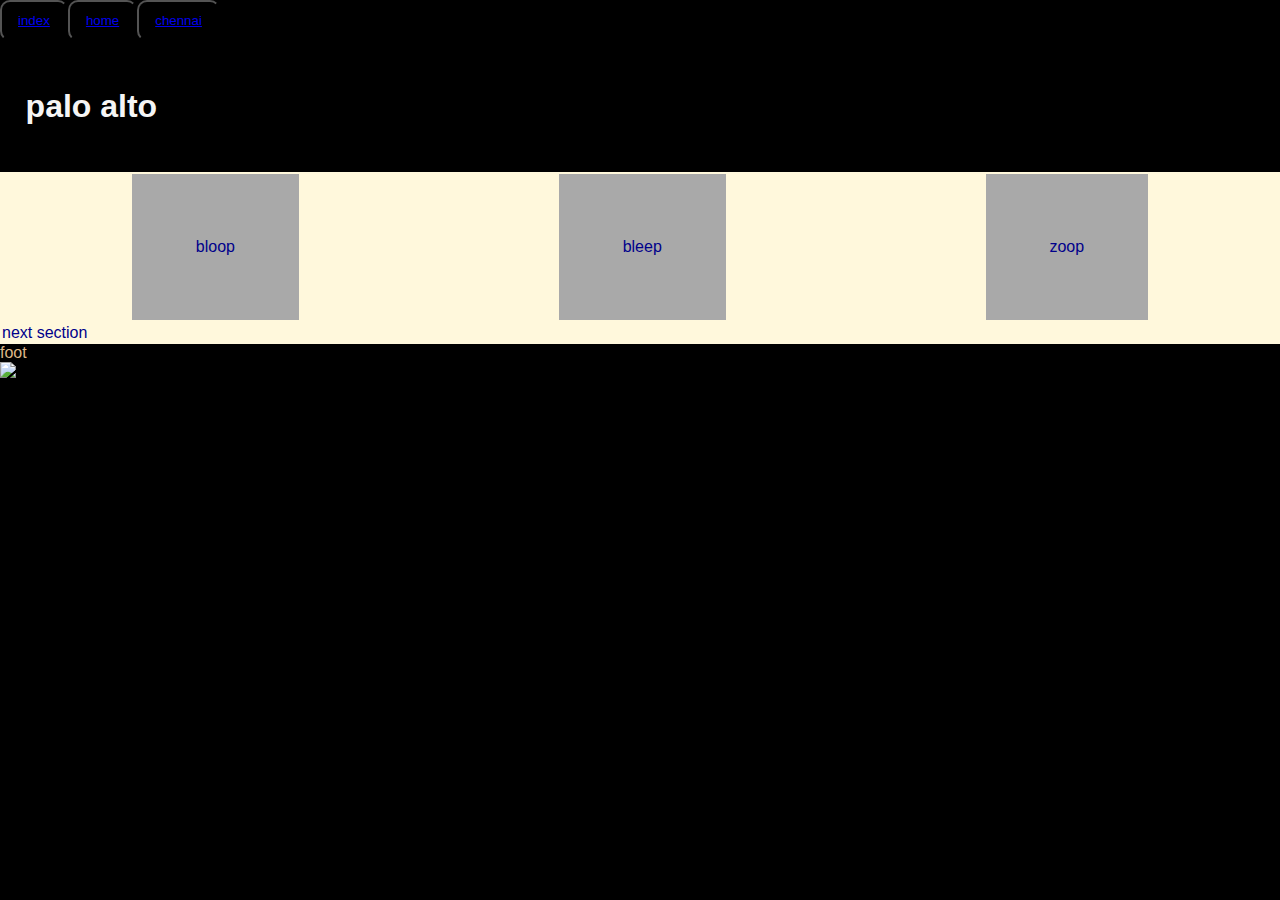
==== nav pages/palo alto.html @ 42920360 "multi pages" ====
<!DOCTYPE html>
<html>
    <head>
        <title>My page!</title>
        <link rel="stylesheet" href="../styles.css"/>

    </head>
    <body>
        <nav>
            <ul>
                <button><li><a href="../index.html">index</a></li></button>
                <button><li><a href="home.html">home</a></li></button>
                <button><li><a href="chennai.html">chennai</a></li></button>
            </ul>
        </nav>
        <h1>palo alto</h1>
        <section>
            <div>bloop</div>
            <div>bleep</div>
            <div>zoop</div>
        </section>
        <section>
            next section
        </section>
        <footer>foot</footer>
        <img src="pup.jpg"/>
    </body>
</html>
---- styles.css ----
h1 {
    color: whitesmoke;
    padding: 2%;
}
body {
    background-color: black;
    font-family: Helvetica, sans-serif;
    color: burlywood;
    margin: 0;
}
section {
    background-color: cornsilk;
    color: darkblue;
    display: flex;
    flex-direction: row;
    padding: 2px;
}
div {
    background-color: darkgray;
    padding: 5%;
    margin:auto;
}
ul {
    margin:0;
    padding:0;
    list-style-type: none;
    display: flex;
    flex-direction: row;
}
li{
    padding: 10px;
}
button {
    background-color: black;
    color: whitesmoke;
    border-radius: 10px;
}
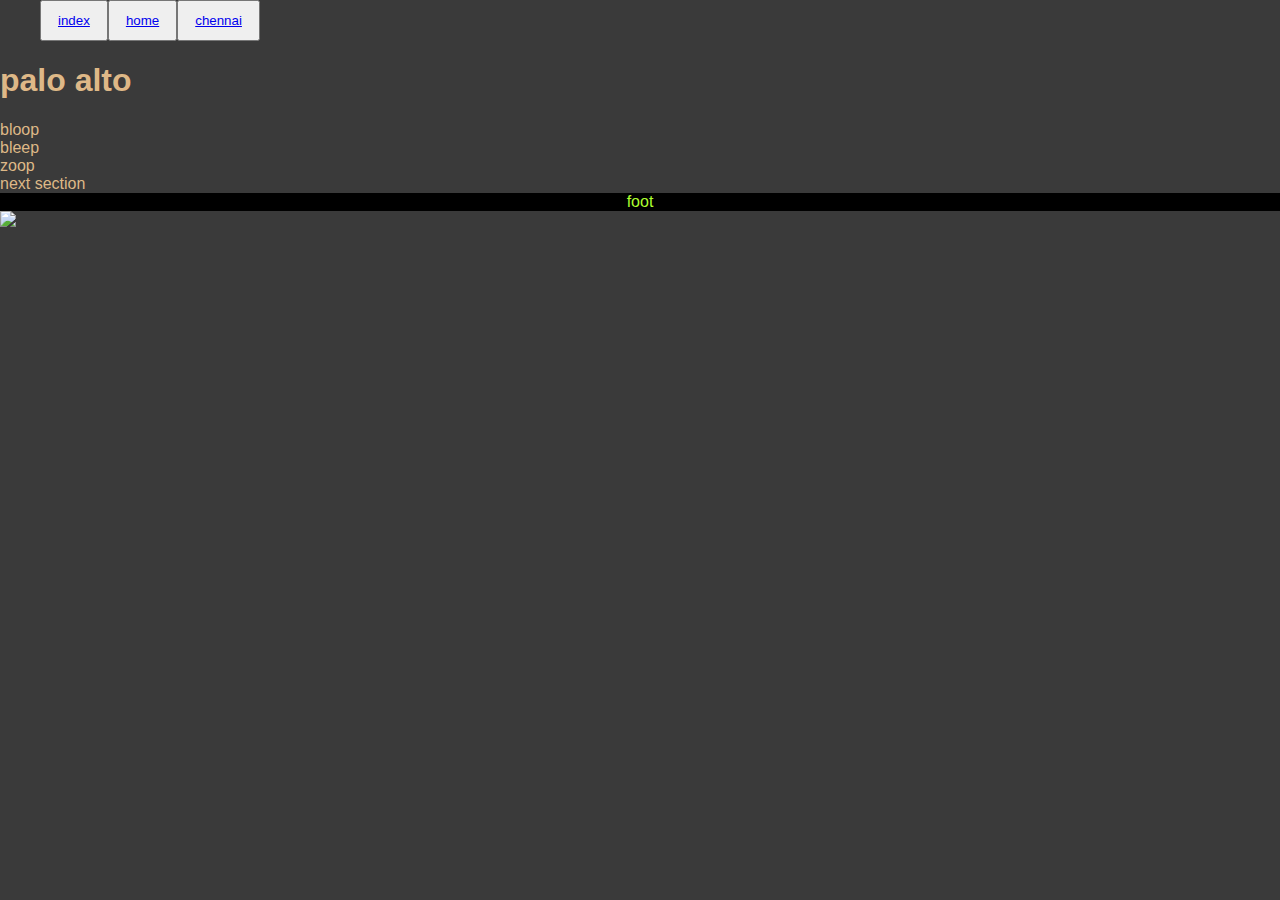
==== commit 6e0cc79a: "basic" ====
--- a/nav pages/palo alto.html
+++ b/nav pages/palo alto.html
@@ -3,9 +3,10 @@
     <head>
         <title>My page!</title>
         <link rel="stylesheet" href="../styles.css"/>
+    </head>
 
-    </head>
     <body>
+        
         <nav>
             <ul>
                 <button><li><a href="../index.html">index</a></li></button>
--- a/styles.css
+++ b/styles.css
@@ -1,28 +1,68 @@
-h1 {
-    color: whitesmoke;
-    padding: 2%;
-}
 body {
-    background-color: black;
-    font-family: Helvetica, sans-serif;
+    background-color: rgb(58, 58, 58);
+    font-family: Helvetica, Arial, sans-serif;
     color: burlywood;
     margin: 0;
+    padding: 0;
 }
-section {
-    background-color: cornsilk;
-    color: darkblue;
-    display: flex;
-    flex-direction: row;
-    padding: 2px;
+
+header {
+    background-color: black;
+    background-size: 100%;
+    background-position: center;
+    height: 10px;
+    padding: 50px 50px 50px 0px;
+    text-align: center;
 }
-div {
-    background-color: darkgray;
-    padding: 5%;
-    margin:auto;
+
+header a {
+    color: yellowgreen;
+    text-decoration: none;
+    text-transform: uppercase;
+    margin-top: 150px;
+}
+header .logo a {
+    background-image: url("images/logo.png");
+    background-size: 100%;
+    background-repeat: no-repeat;
+    display: inline-block;
+    width: 200px;
+    height: 150px;
+    position: relative;
+    top: -220px;
+    text-indent: -99999999px;
+}
+nav ul{
+    margin:0;
+    list-style-type: none;
+    text-align: center;
+}
+nav li {
+    display: inline-block;
+    margin-right: auto;
+    text-align: center;
+}
+section .main {
+    height: 300px;
+    color:black;
+    background-color: rgb(58, 58, 58);
+    position: relative;
+}
+.features {
+    background-color: rgb(58, 58, 58);
+    padding-top: 20px;
+    text-align: center;
+    width: 200px;
+}
+
+.features img {
+    border: 1px solid white;
+    border-radius: 50%;
+    box-shadow: gray 0 0 10px;
+    width: 200px;  
+    background-color:black;
 }
 ul {
-    margin:0;
-    padding:0;
     list-style-type: none;
     display: flex;
     flex-direction: row;
@@ -30,8 +70,9 @@
 li{
     padding: 10px;
 }
-button {
+
+footer{
     background-color: black;
-    color: whitesmoke;
-    border-radius: 10px;
+    color: greenyellow;
+    text-align: center;
 }